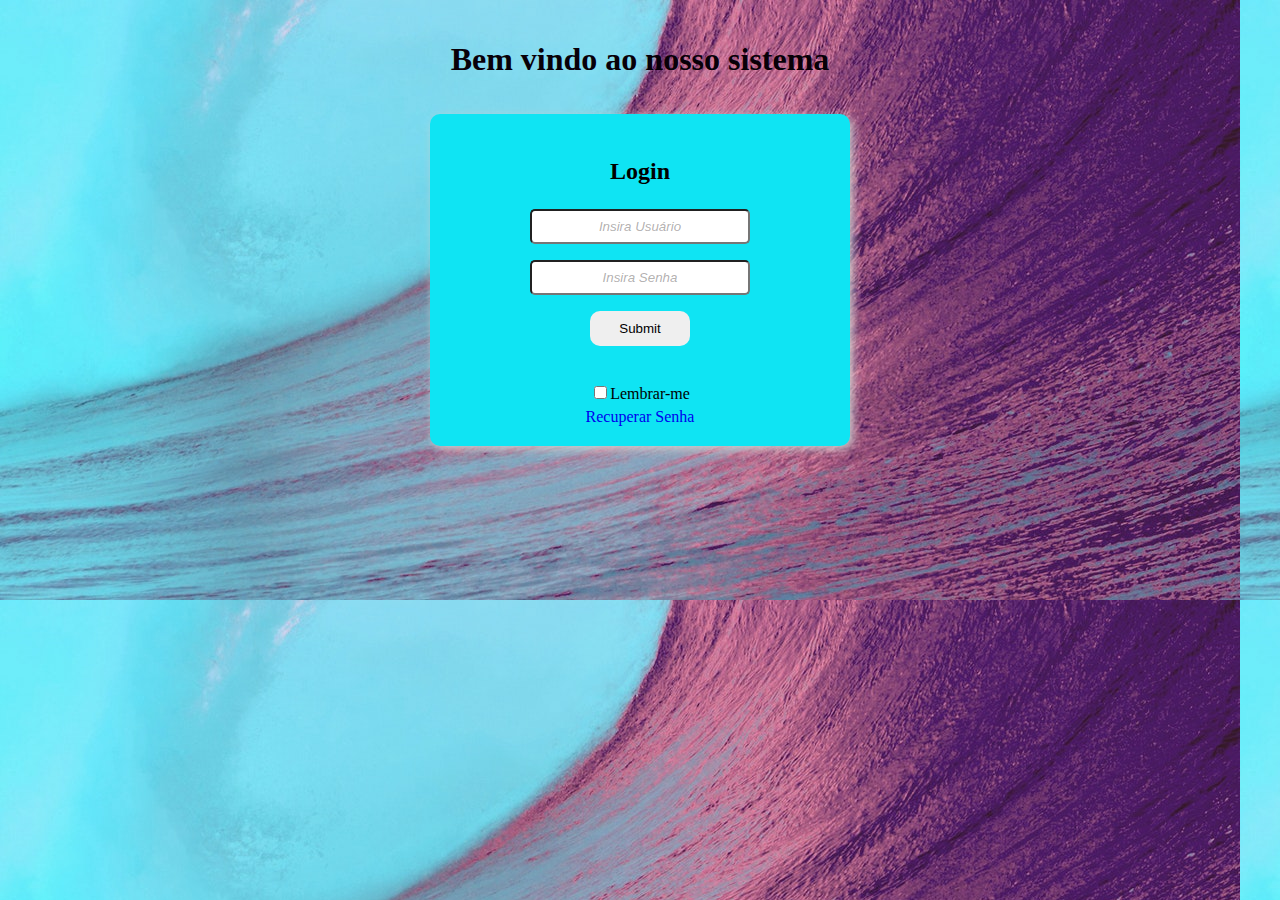
==== index.html @ 361e5495 "Add files via upload" ====
<!DOCTYPE html>
<html lang="pt-br">
<head>
    <meta charset="UTF-8">
    <meta name="viewport" content="width=device-width, initial-scale=1.0">
    <title>Login</title>
    
    <link rel="stylesheet" href="style.css">
</head>
<body id="logo" background="/plano-fundo.jpg">

    <div id="logo">
        <div id="fundo">
            <img src= "Images/logo-digital-ajustada.png" alt="" />
        </div>
    </div>

    <header>
        <h1>Bem vindo ao nosso sistema</h1>
    </header>
    <form name= "formulario" onsubmit="validar(this); return false;">
        <h2><p>Login</p></h2>

        <p><input type="text" name="username" id="username" placeholder="Insira Usuário" required onfocus="this.value ='';"></p>
        <p><input type="password" name="password" id="password" placeholder="Insira Senha" required></p>
        <p><input type="submit" name="Enviar" id="Enviar" onclick="Login()"></p>
        
        <div id="msg">
            <label>Login Correto </label>
        </div>
        
        <div>
            <input type="checkbox" name="Lembrar-me" id="lembrar" >Lembrar-me
        </div>

        <div id="recuperar">
            <a href="url" style="text-decoration: none">Recuperar Senha</a>
        </div>
        
        <script src="login-page.js"></script>
    </form>
</body>
</html>
---- style.css ----
h1 {
    color: rgb(8, 0, 8);
    padding: 15px;
    text-align: center;
    margin-top: 0px;
    font: bold  ;
}

div#msg {
    color: rgba(15, 228, 243, 0.999);
    font: bolder;
    font-size: 18px;   
}

div#lembrar {
    color: black;  
}

div#recuperar {
    text-decoration-style: none;
    color: black;
    margin-top: 5px;
}

input#Enviar {
    font: bold;
    border: none;
    border-top: rgb(226, 231, 231);
    border-radius: 10px;
    cursor: pointer;
    transition: all 400ms ease; 
    width: 100px;
    padding: 10px;
    font-style: initial;
}

#username::placeholder {
    color: rgba(73, 68, 68, 0.432);
    font-style: italic;
    text-align: center;  
}


#username:placeholder-shown {
    color: rgba(73, 68, 68, 0.432);
    border: 2px unset rgba(0, 0, 0, 0.226) ;
    padding: 8px;
    border-radius: 5px;
    width: 200px;
}
    

#password::placeholder {
    color: rgba(73, 68, 68, 0.432);
    font-style: italic;
    text-align: center;
}


#password:placeholder-shown {
    color: rgba(73, 68, 68, 0.432);
    border: 2px unset rgba(0, 0, 0, 0.226);
    padding: 8px;
    border-radius: 5px;
    width: 200px;
}

input#username {
    border: 2px unset rgba(73, 68, 68, 0.432);
    padding: 8px;
    border-radius: 5px;
    width: 200px;
}

input#password {
    border: 2px unset rgba(73, 68, 68, 0.432);
    padding: 8px;
    border-radius: 5px;
    width: 200px;
}


form {
    border: none;
    border-radius: 30px;
    color: black;
    background: rgba(15, 228, 243, 0.999);
    border-radius: 10px;
    padding: 20px;
    width: 380px;
    margin: auto;
    box-shadow: 3px 3px 10px rgb(207, 207, 207);
    text-align: center;

}

h2 {
    color: black;
    text-align: "center";
    font-family: Cambria, Cochin, Georgia, Times, 'Times New Roman', serif;
}
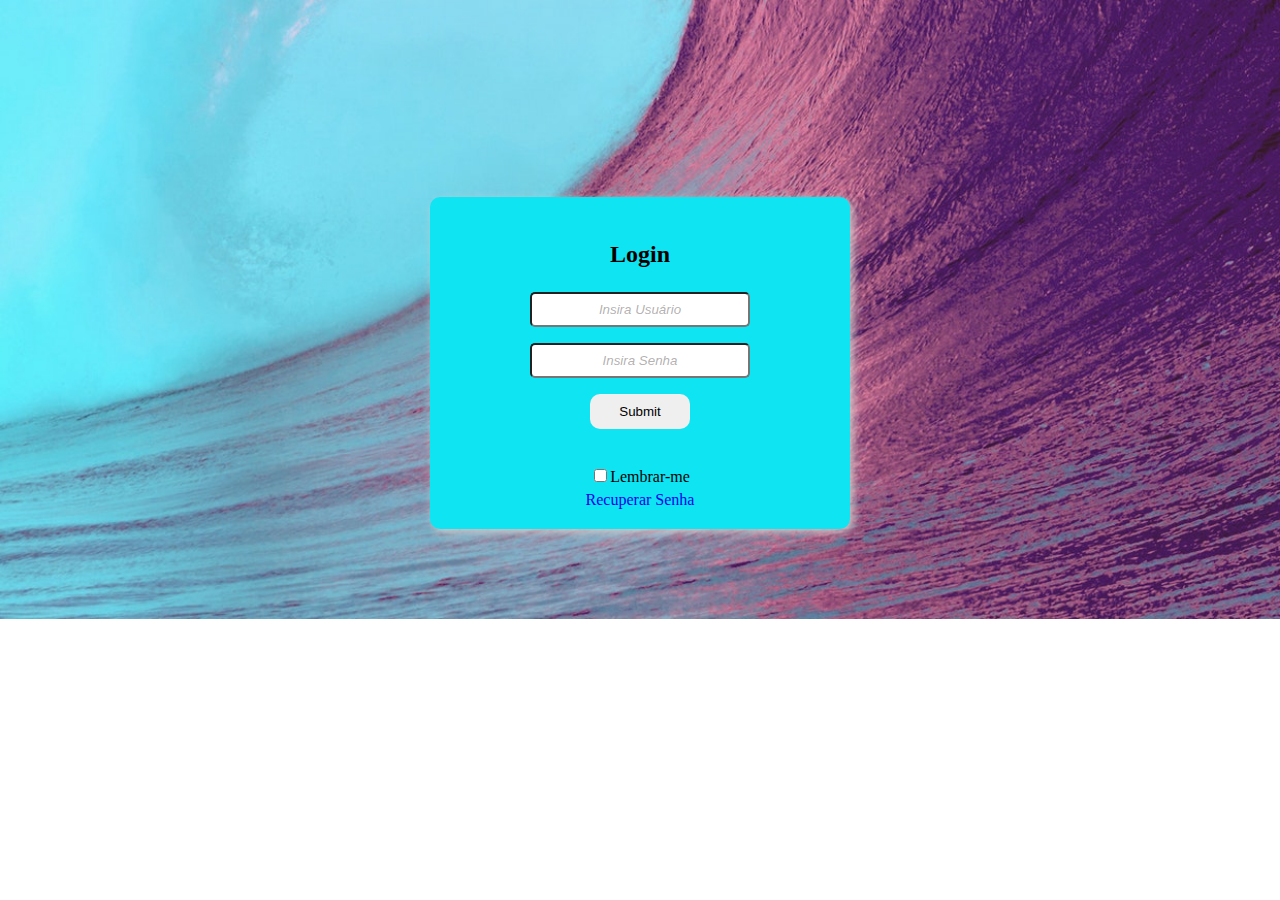
==== commit 81604d1d: "Add files via upload" ====
--- a/index.html
+++ b/index.html
@@ -1,43 +1,65 @@
 <!DOCTYPE html>
+
 <html lang="pt-br">
+
 <head>
+
     <meta charset="UTF-8">
+
     <meta name="viewport" content="width=device-width, initial-scale=1.0">
+    
     <title>Login</title>
     
-    <link rel="stylesheet" href="style.css">
+    <link rel="stylesheet" href="src/style/style-login.css">
+    
 </head>
-<body id="logo" background="/plano-fundo.jpg">
+
+<body id="logo">
 
     <div id="logo">
+        
         <div id="fundo">
             <img src= "Images/logo-digital-ajustada.png" alt="" />
         </div>
+
     </div>
 
     <header>
+
         <h1>Bem vindo ao nosso sistema</h1>
+
     </header>
-    <form name= "formulario" onsubmit="validar(this); return false;">
+
+    <form name= "formulario" autocomplete="off" onsubmit="validar(this); return false;">
+        
         <h2><p>Login</p></h2>
 
         <p><input type="text" name="username" id="username" placeholder="Insira Usuário" required onfocus="this.value ='';"></p>
+
         <p><input type="password" name="password" id="password" placeholder="Insira Senha" required></p>
+        
         <p><input type="submit" name="Enviar" id="Enviar" onclick="Login()"></p>
-        
+                
         <div id="msg">
+            
             <label>Login Correto </label>
+           
         </div>
         
         <div>
+
             <input type="checkbox" name="Lembrar-me" id="lembrar" >Lembrar-me
+        
         </div>
 
         <div id="recuperar">
-            <a href="url" style="text-decoration: none">Recuperar Senha</a>
+            
+            <a href="#" style="text-decoration: none">Recuperar Senha</a>
+        
         </div>
         
-        <script src="login-page.js"></script>
+        <script src="/src/script/login-page.js"></script>
+    
     </form>
 </body>
 </html>--- a/src/style/style-login.css
+++ b/src/style/style-login.css
@@ -0,0 +1,138 @@
+body {
+    background-image: url('../img/plano-fundo.jpg');
+    background-repeat: no-repeat;
+    background-size:100%;
+    bottom: 0;
+    color: black;
+    left: 0;
+    overflow: auto;
+    padding: 3em;
+    position: absolute;
+    right: 0;
+    text-align: center;
+    top: 0;
+    background-size: cover;
+}
+
+
+h1 {
+    color: rgb(8, 0, 8);
+    padding: 15px;
+    text-align: center;
+    margin-top: 35px;
+    font: bold  ;
+    visibility: hidden;
+}
+
+div#msg {
+    color: rgba(15, 228, 243, 0.999);
+    font: bolder;
+    font-size: 18px;   
+}
+
+div#lembrar {
+    color: black;  
+}
+
+div#recuperar {
+    text-decoration-style: none;
+    color: black;
+    margin-top: 5px;
+}
+
+input#Enviar {
+    font: bold;
+    border: none;
+    border-top: rgb(226, 231, 231);
+    border-radius: 10px;
+    cursor: pointer;
+    transition: all 400ms ease; 
+    width: 100px;
+    padding: 10px;
+    font-style: initial;
+}
+
+#username::placeholder {
+    color: rgba(73, 68, 68, 0.432);
+    font-style: italic;
+    text-align: center;  
+}
+
+
+#username:placeholder-shown {
+    color: rgba(73, 68, 68, 0.432);
+    border: 2px unset rgba(0, 0, 0, 0.226) ;
+    padding: 8px;
+    border-radius: 5px;
+    width: 200px;
+}
+    
+
+#password::placeholder {
+    color: rgba(73, 68, 68, 0.432);
+    font-style: italic;
+    text-align: center;
+}
+
+
+#password:placeholder-shown {
+    color: rgba(73, 68, 68, 0.432);
+    border: 2px unset rgba(0, 0, 0, 0.226);
+    padding: 8px;
+    border-radius: 5px;
+    width: 200px;
+}
+
+input#username {
+    border: 2px unset rgba(73, 68, 68, 0.432);
+    padding: 8px;
+    border-radius: 5px;
+    width: 200px;
+}
+
+input#password {
+    border: 2px unset rgba(73, 68, 68, 0.432);
+    padding: 8px;
+    border-radius: 5px;
+    width: 200px;
+}
+
+
+form {
+    border: none;
+    border-radius: 30px;
+    color: black;
+    background: rgba(15, 228, 243, 0.999);
+    border-radius: 10px;
+    padding: 20px;
+    width: 380px;
+    margin: auto;
+    box-shadow: 3px 3px 10px rgb(207, 207, 207);
+    text-align: center;
+   
+
+}
+
+
+.form-page-initial {
+    border: none;
+    border-radius: 30px;
+    color: black;
+    background: rgba(15, 228, 243, 0.999);
+    border-radius: 10px;
+    padding: 20px;
+    width: 380px;
+    margin: auto;
+    box-shadow: 3px 3px 10px rgb(207, 207, 207);
+    text-align: center;
+
+}
+
+
+
+h2 {
+    color: black;
+    text-align: "center";
+    font-family: Cambria, Cochin, Georgia, Times, 'Times New Roman', serif;
+}
+
